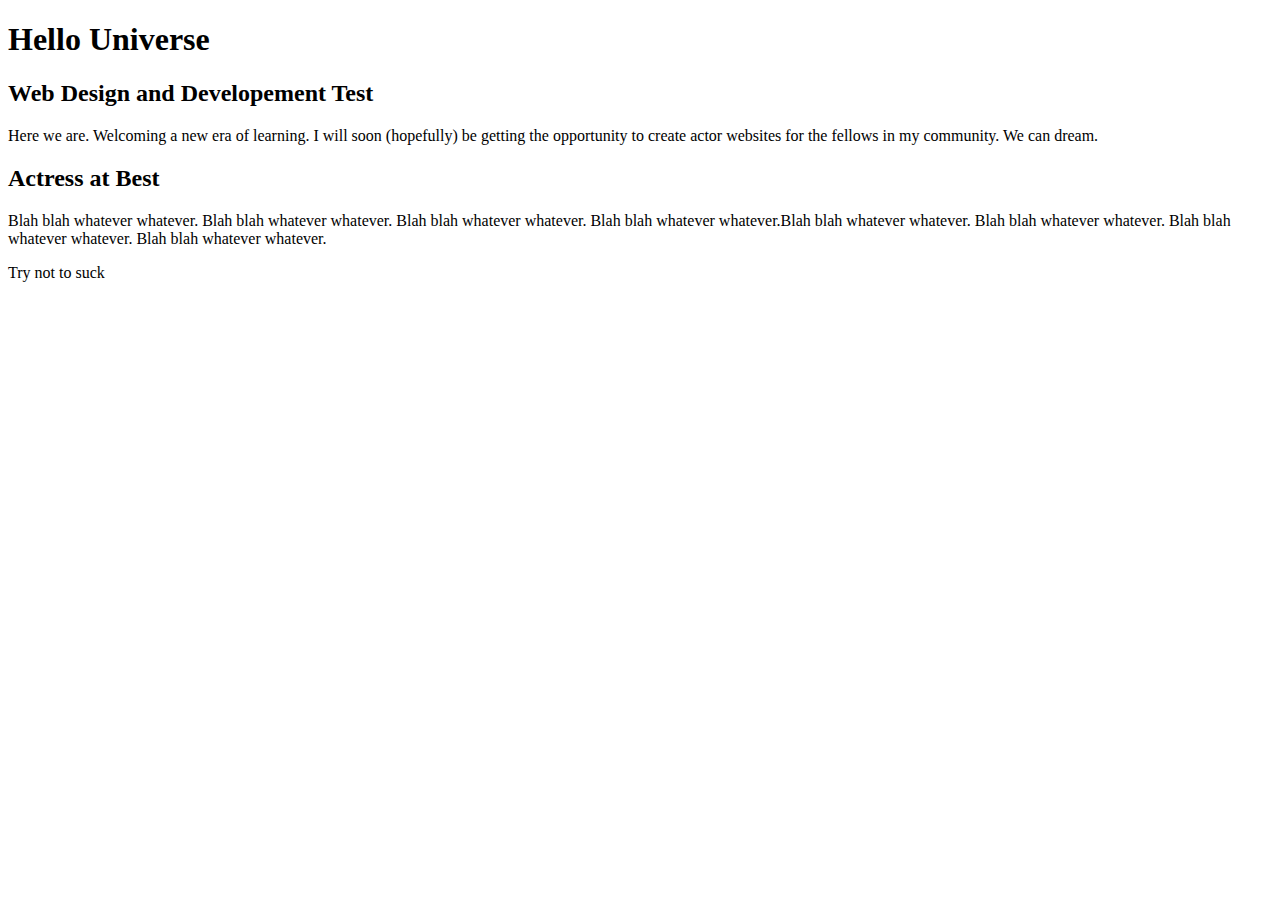
==== index.html @ 6312c84a "Create index.html" ====
<!DOCTYPE html>
<html>
<!--
Hi Fellow Coders - created June 6th, 2020
-->
<head>
 	<title>Maisie Brannon Merlock</title>
  <link href="stylemain.css" rel="stylesheet">
</head>
<body>
	<h1>Hello Universe</h1>
		<h2>Web Design and Developement Test</h2>
			<p>Here we are. Welcoming a new era of learning. I will soon (hopefully) be getting the opportunity to create actor websites for the fellows in my community. We can dream.</p>
		<h2>Actress at Best</h2>
			<p>Blah blah whatever whatever. Blah blah whatever whatever. Blah blah whatever whatever. Blah blah whatever whatever.Blah blah whatever whatever. Blah blah whatever whatever. Blah blah whatever whatever. Blah blah whatever whatever.</p>
</body>
<footer>Try not to suck</footer>
</html>
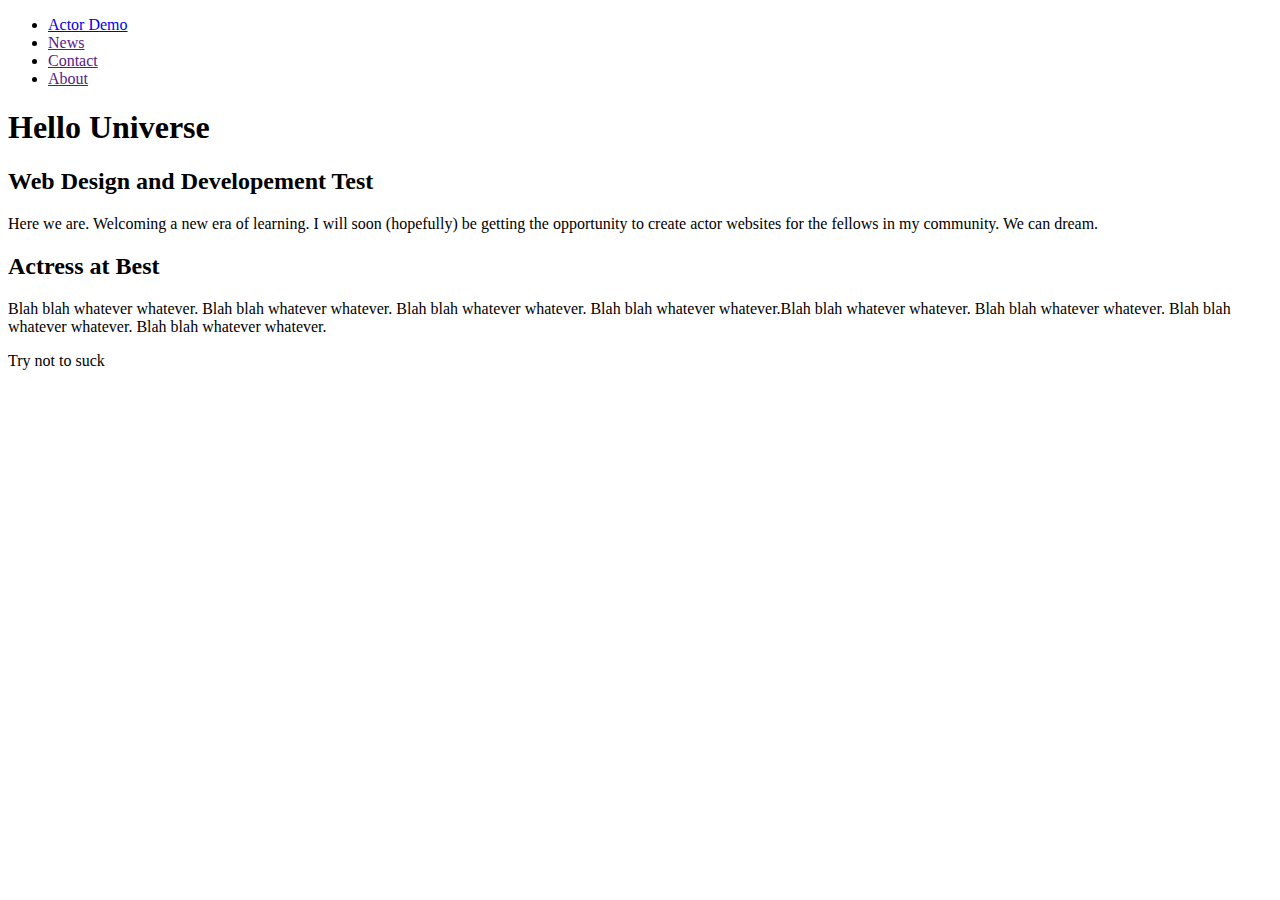
==== commit 0acc5858: "New Actor Page" ====
--- a/index.html
+++ b/index.html
@@ -8,6 +8,12 @@
   <link href="stylemain.css" rel="stylesheet">
 </head>
 <body>
+	<ul>
+		<li><a href="actordemo.html">Actor Demo</a></li>
+		<li><a href="">News</a></li>
+		<li><a href="">Contact</a></li>
+		<li><a href="">About</a></li>
+	  </ul>
 	<h1>Hello Universe</h1>
 		<h2>Web Design and Developement Test</h2>
 			<p>Here we are. Welcoming a new era of learning. I will soon (hopefully) be getting the opportunity to create actor websites for the fellows in my community. We can dream.</p>
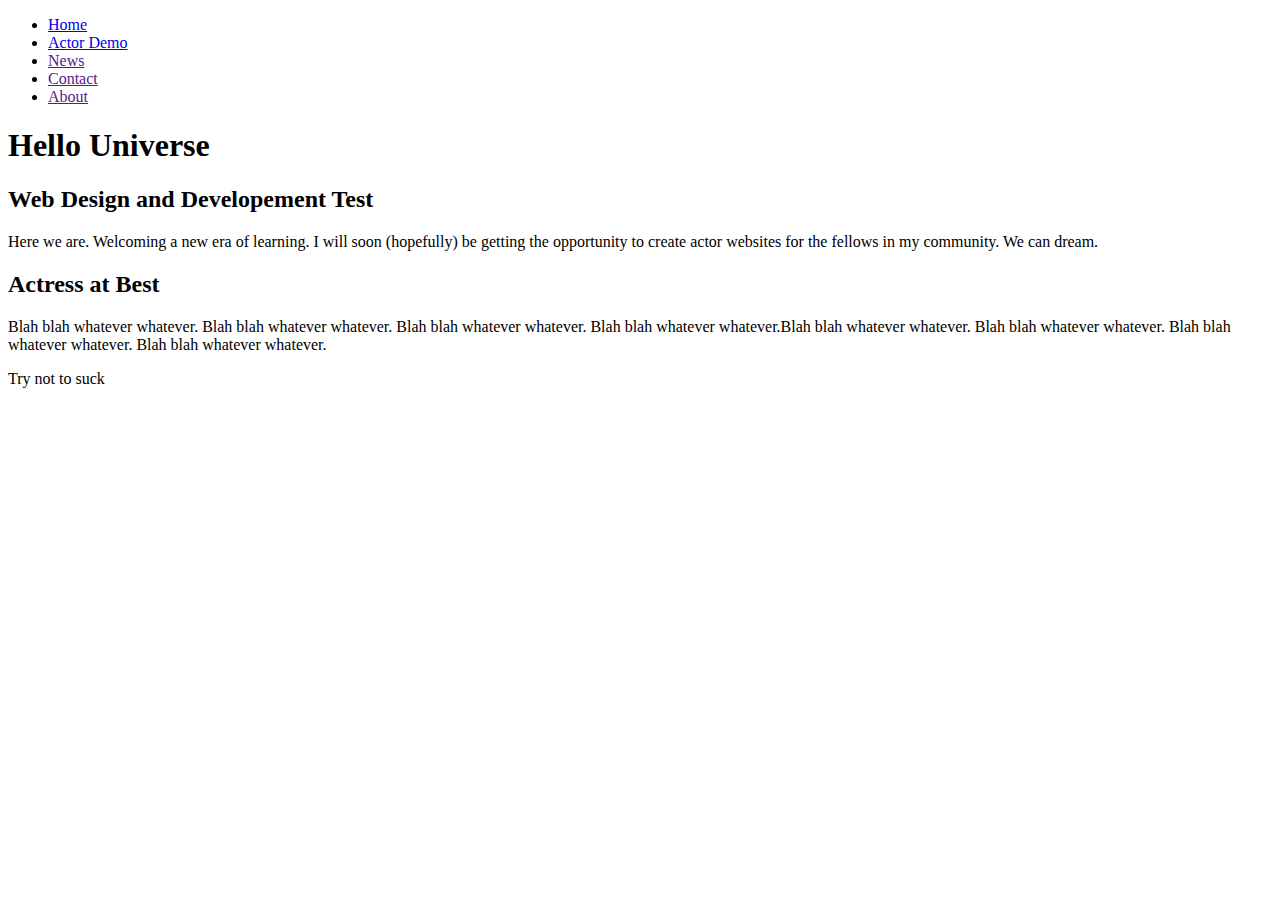
==== commit cccaea9a: "Update menu" ====
--- a/index.html
+++ b/index.html
@@ -9,6 +9,7 @@
 </head>
 <body>
 	<ul>
+		<li><a href="index.html">Home</a></li>
 		<li><a href="actordemo.html">Actor Demo</a></li>
 		<li><a href="">News</a></li>
 		<li><a href="">Contact</a></li>
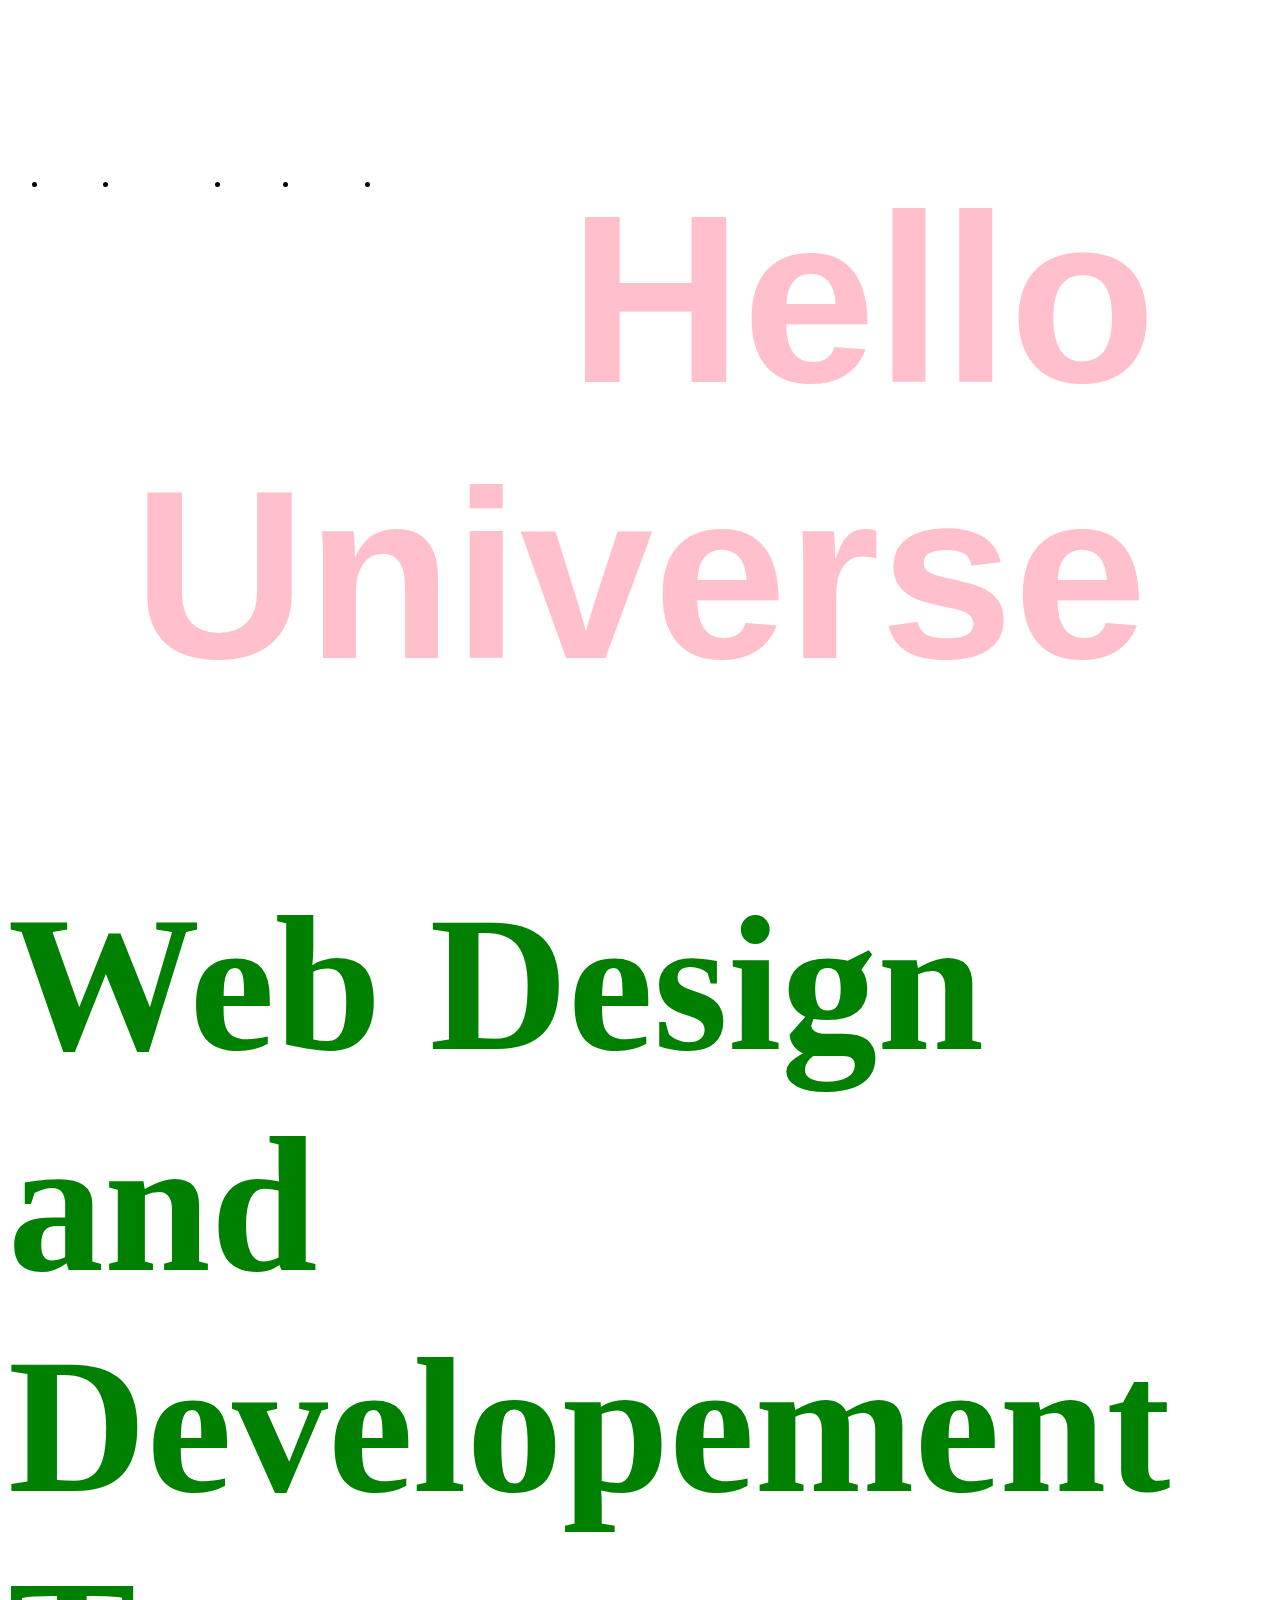
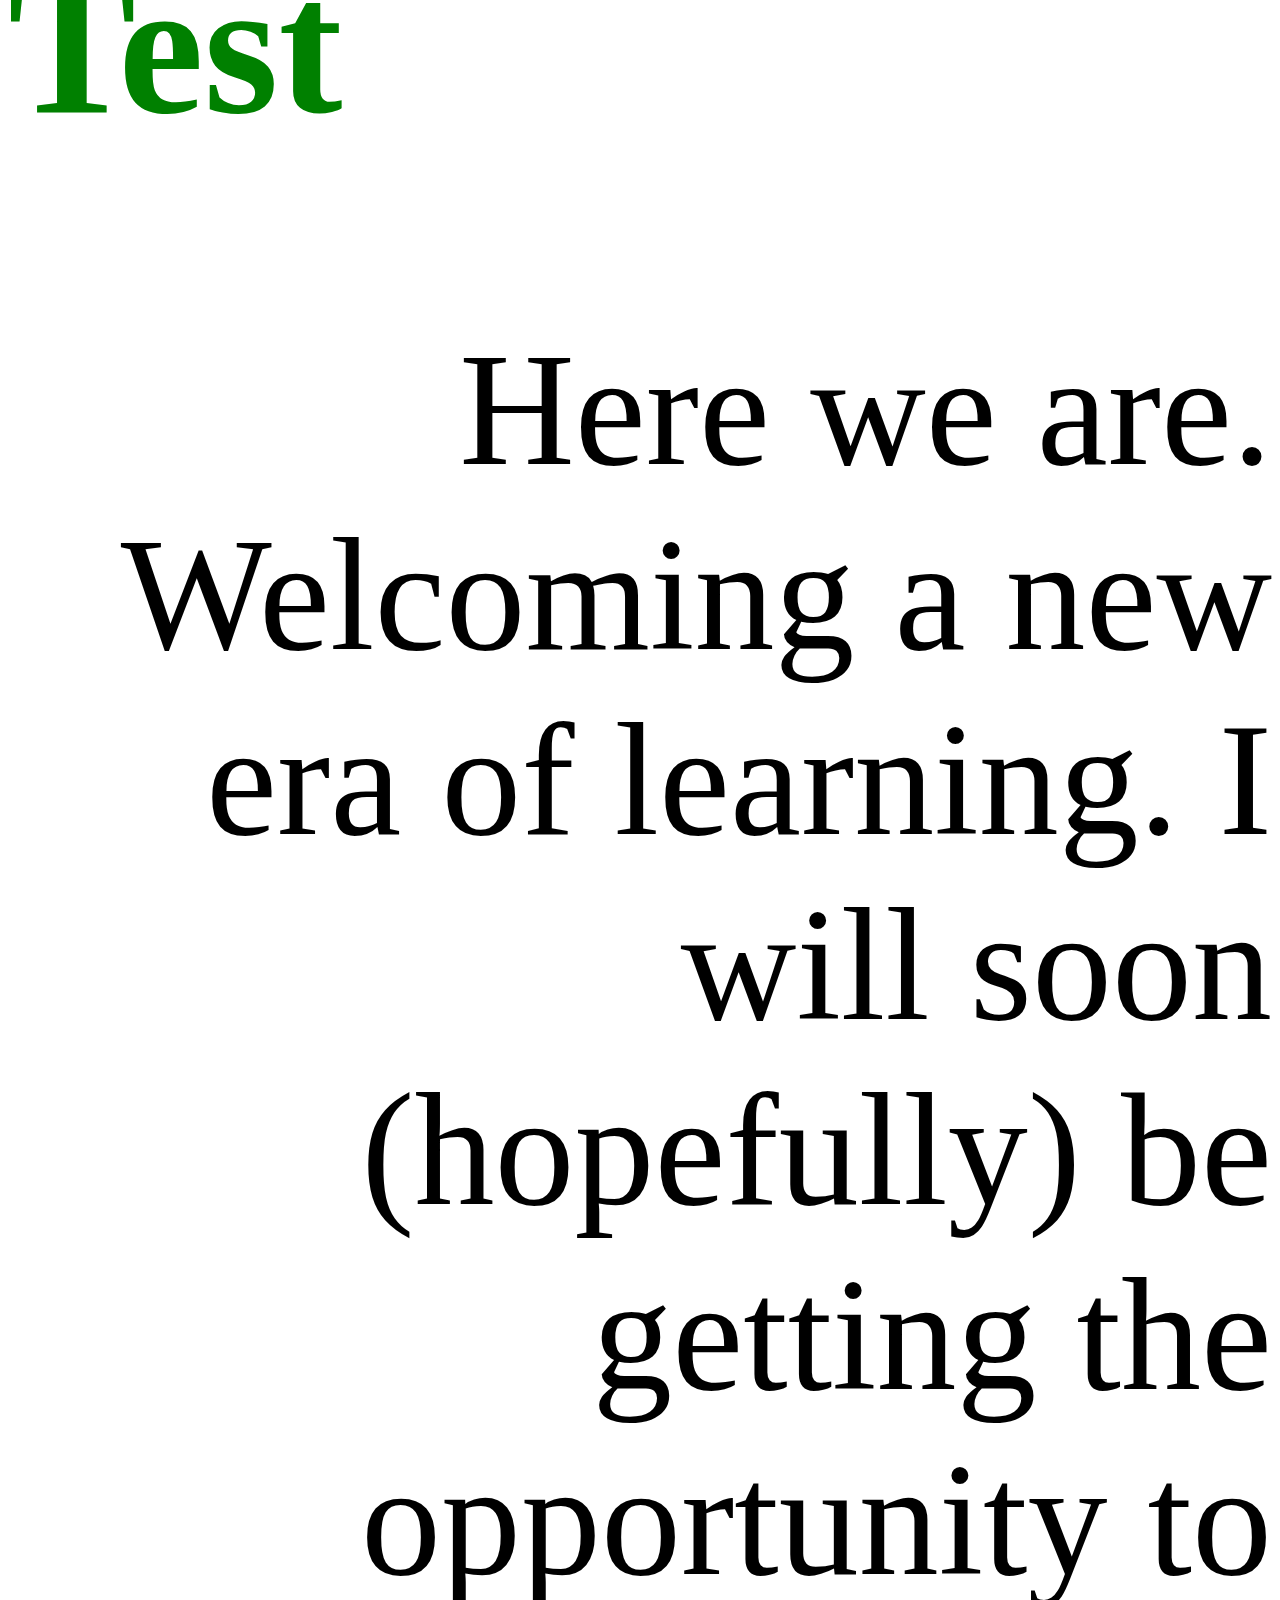
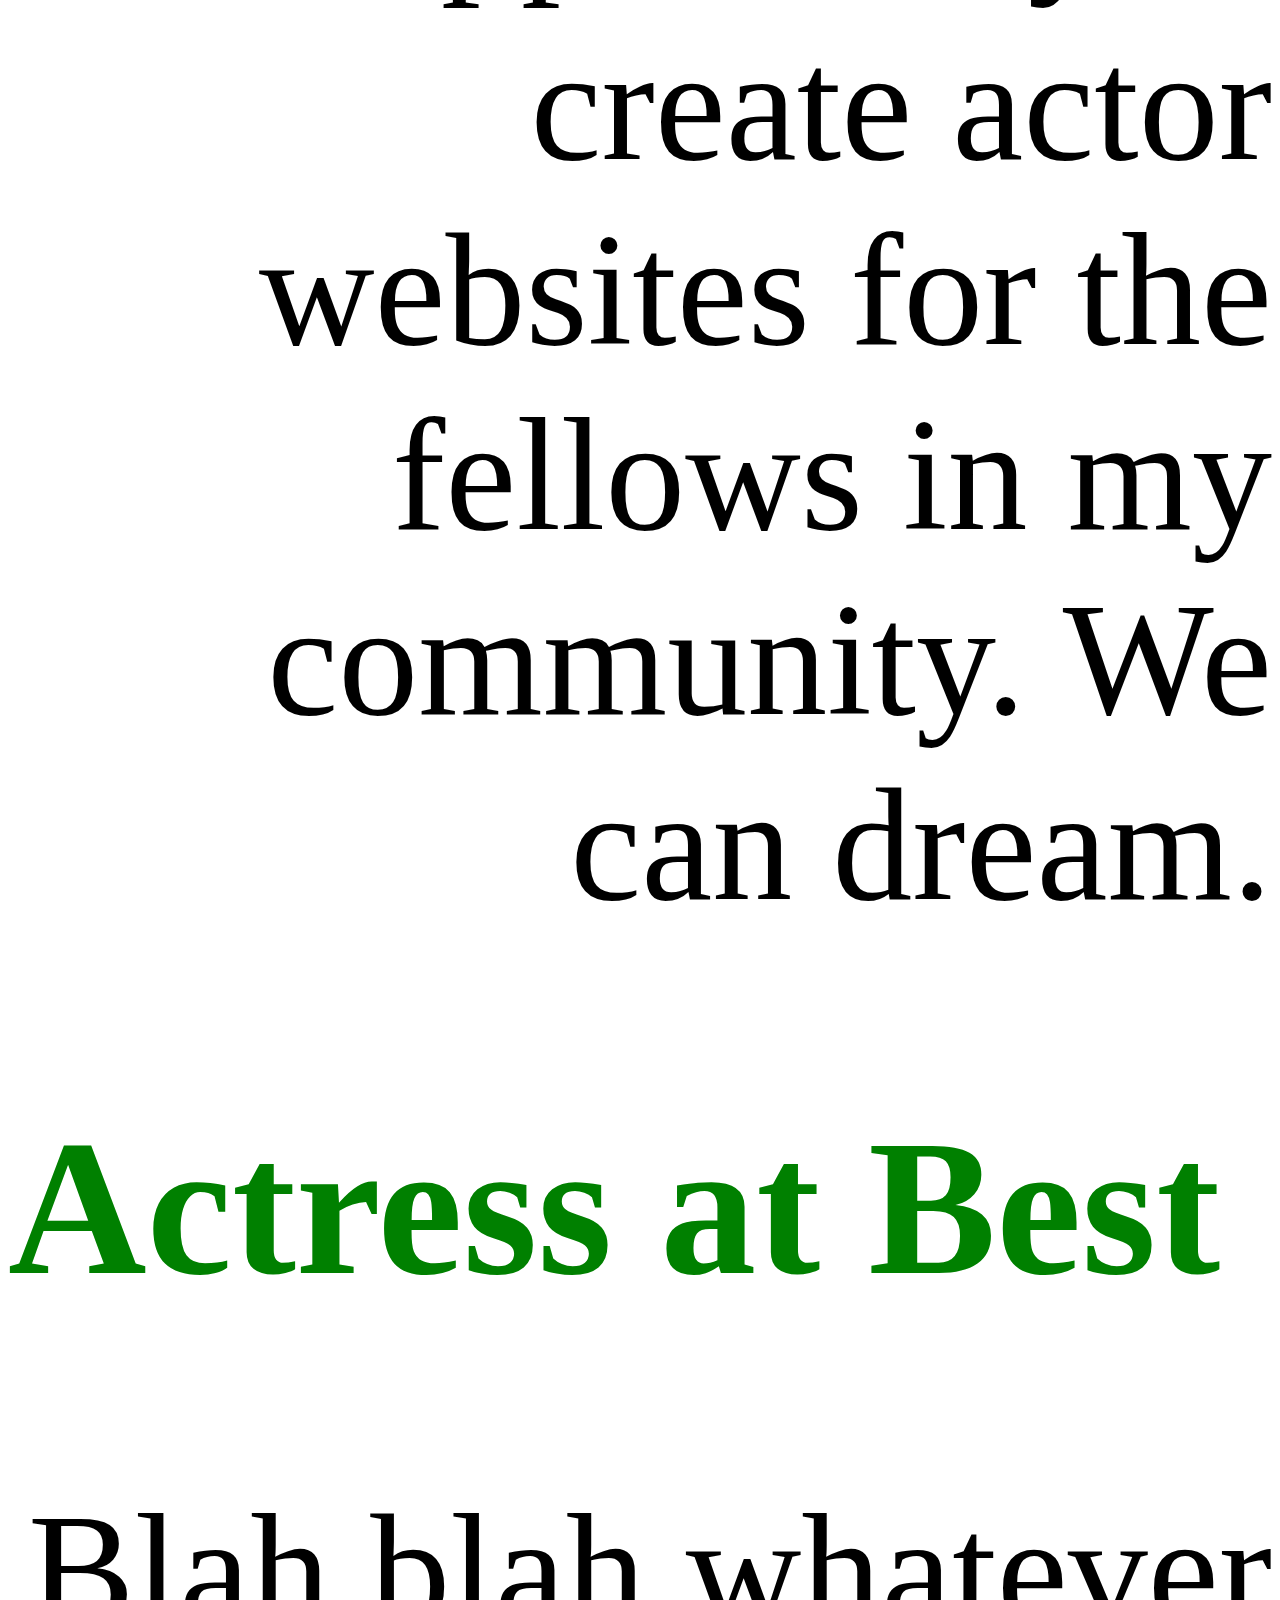
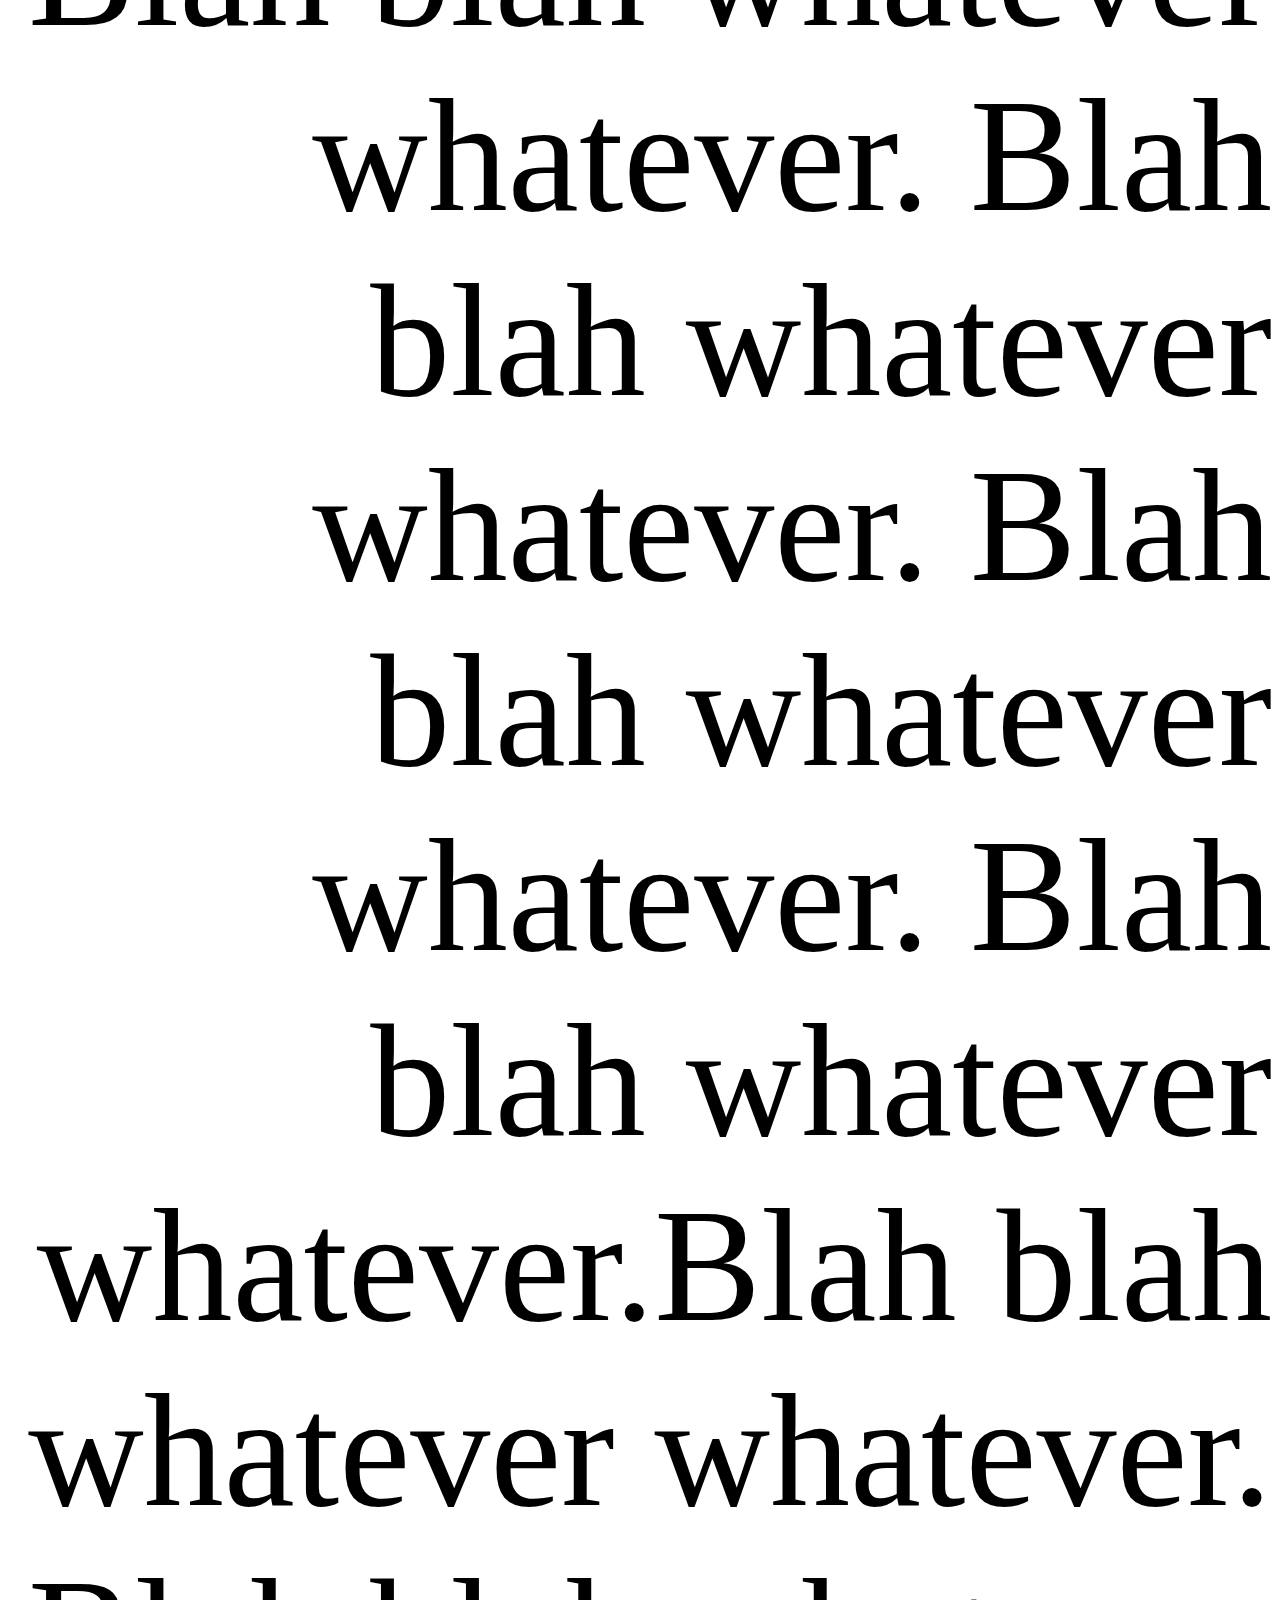
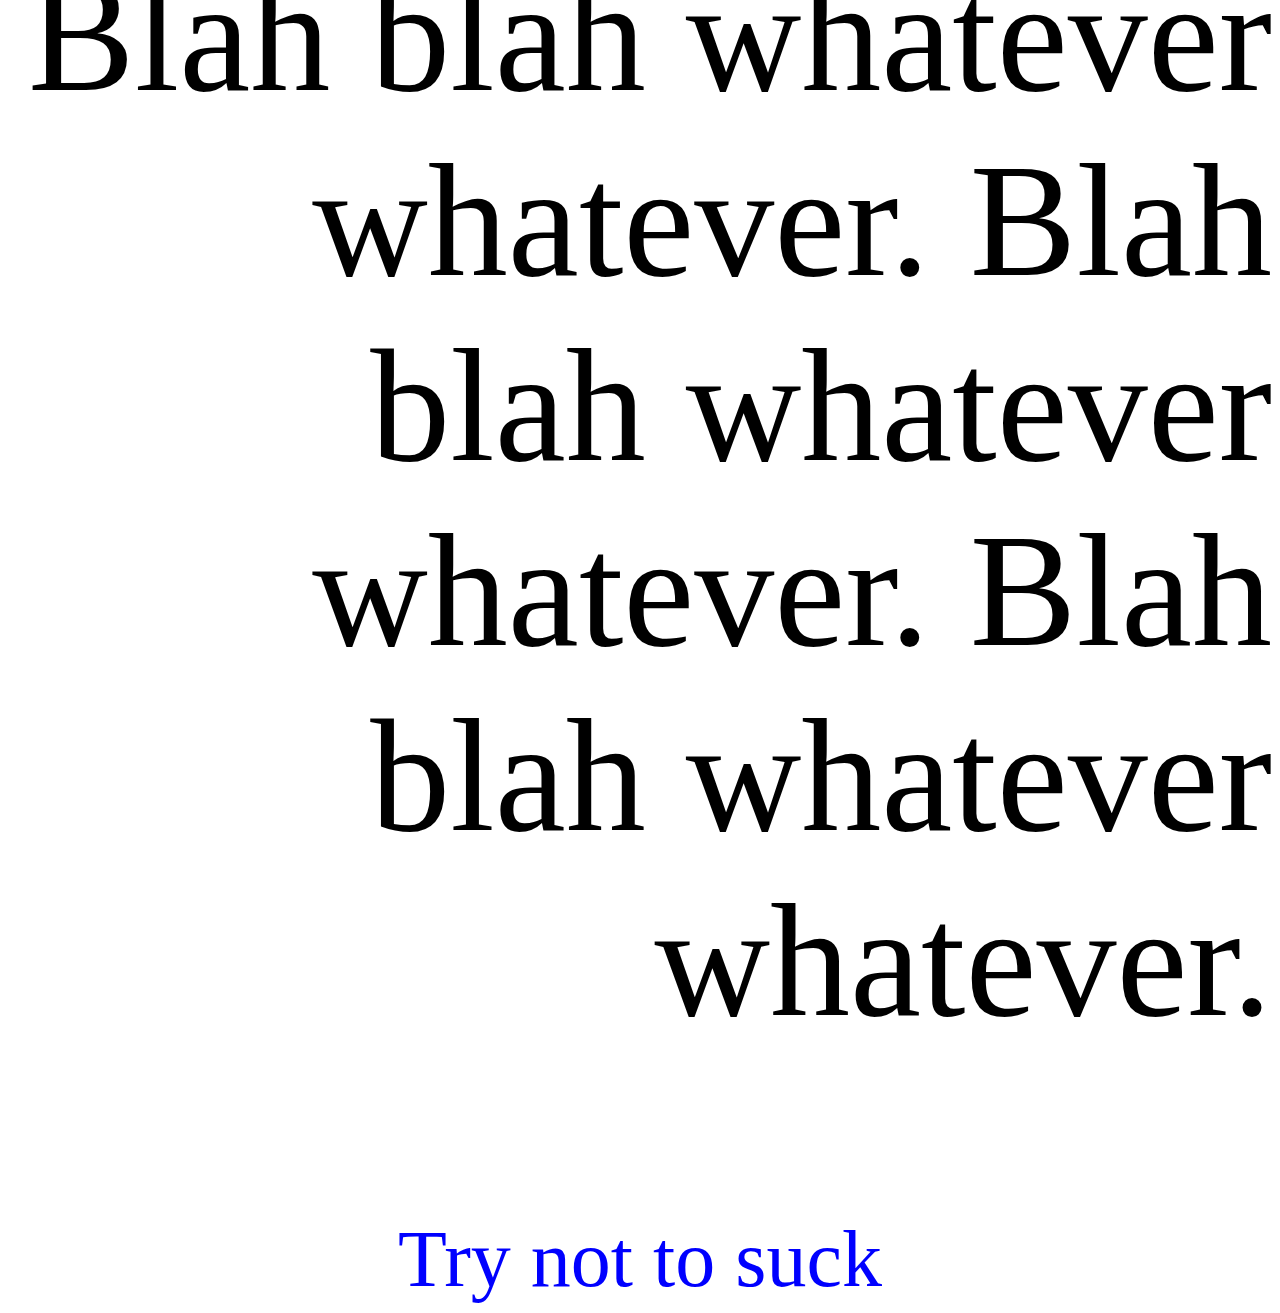
==== commit 753e91b4: "Using HTML Style on Home Page" ====
--- a/index.html
+++ b/index.html
@@ -3,6 +3,61 @@
 <!--
 Hi Fellow Coders - created June 6th, 2020
 -->
+<style>
+	<style>
+  ul {
+    list-style-type: none;
+    margin: 0;
+    padding: 0;
+    overflow: hidden;
+    background-color: #333;
+  }
+  
+  li {
+    float: left;
+  }
+  
+  li a {
+    display: block;
+    color: white;
+    text-align: center;
+    padding: 14px 16px;
+    text-decoration: none;
+  }
+  
+  li a:hover {
+	background-color: #111;
+  }
+	title {
+    font-size: 20em;
+    color: orange;
+    font-family: cursive;
+  }
+  h1 {
+    text-align: center;
+    color: pink;
+    font-size: 15em;
+    font-family: sans-serif;
+    font-weight: bold;
+  }
+  h2 {
+    color: green;
+    font-size: 12em;
+    font-family: fantasy;
+  }
+  p {
+    color: black;
+    font-size: 10em;
+    font-family: serif;
+    text-align: right;
+  }
+  footer {
+    text-align: center;
+    font-size: 5em;
+    color: blue;
+  
+  }
+</style>
 <head>
  	<title>Maisie Brannon Merlock</title>
   <link href="stylemain.css" rel="stylesheet">
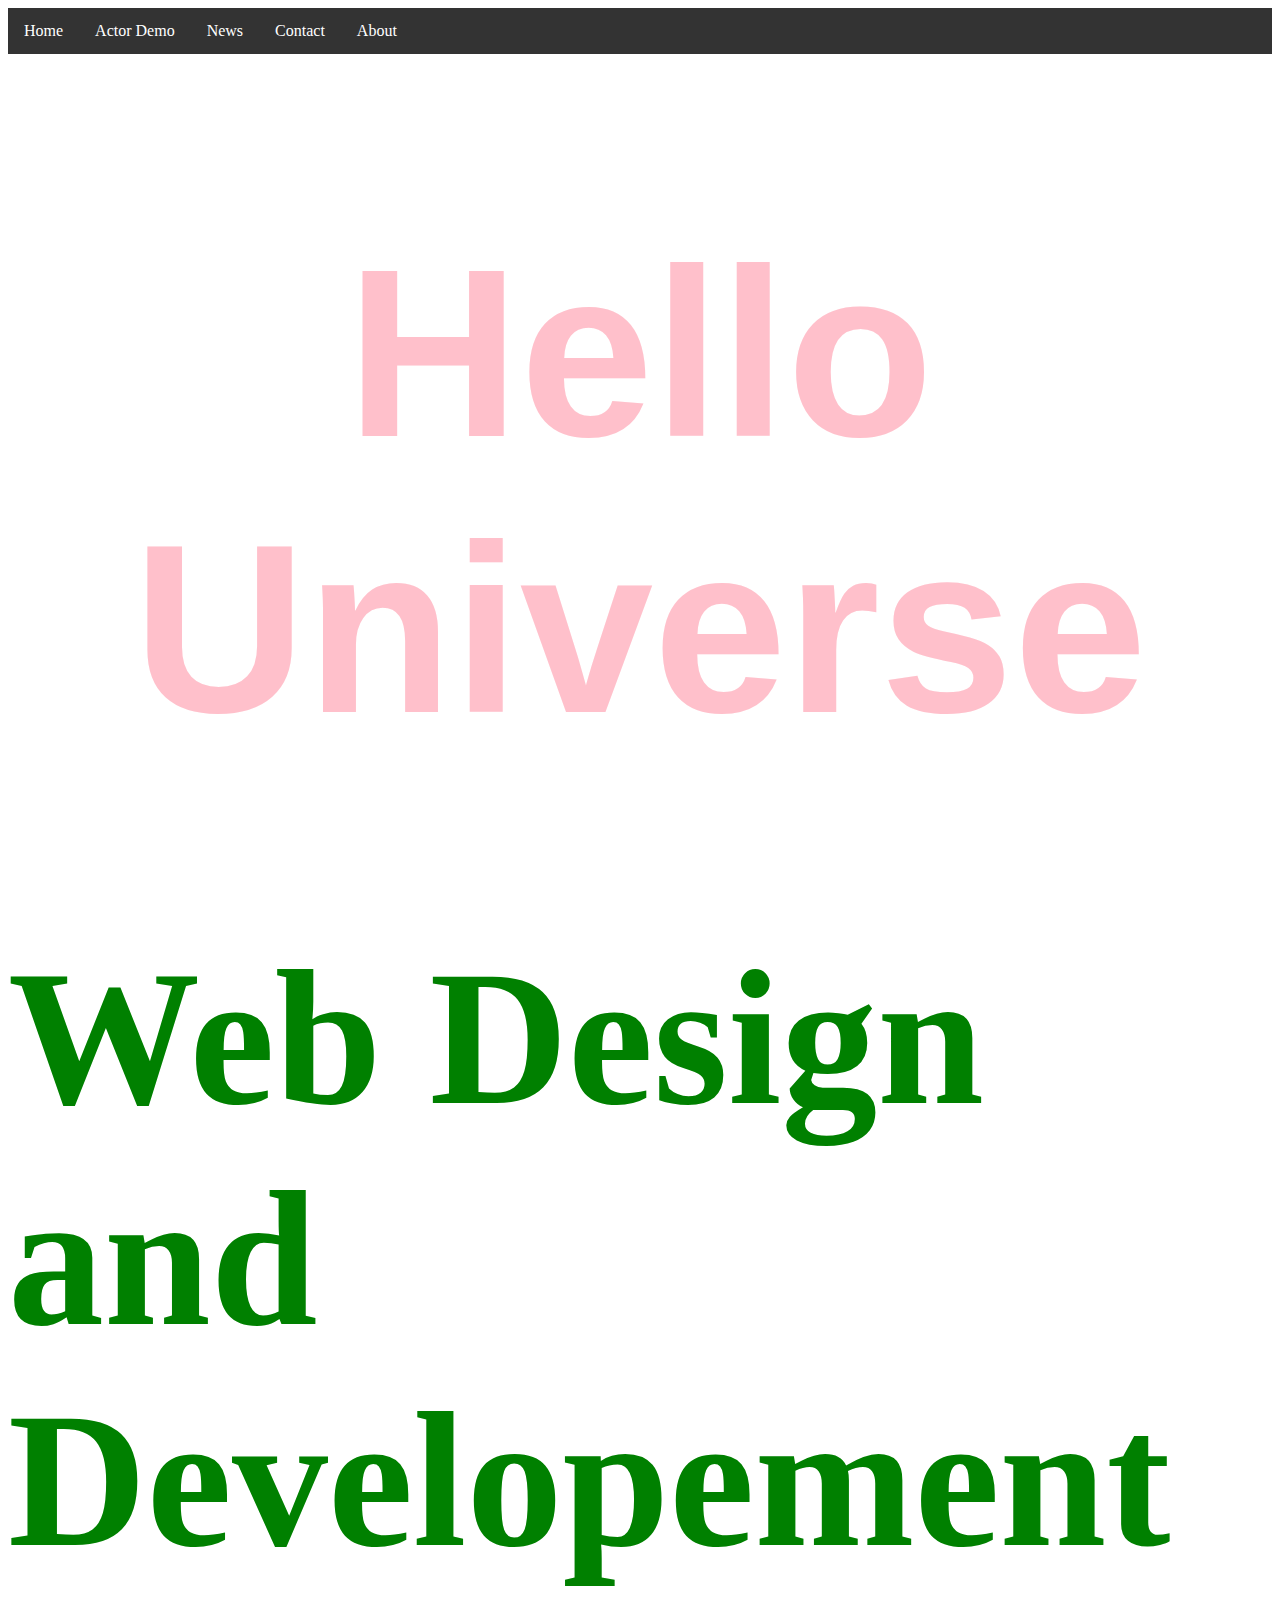
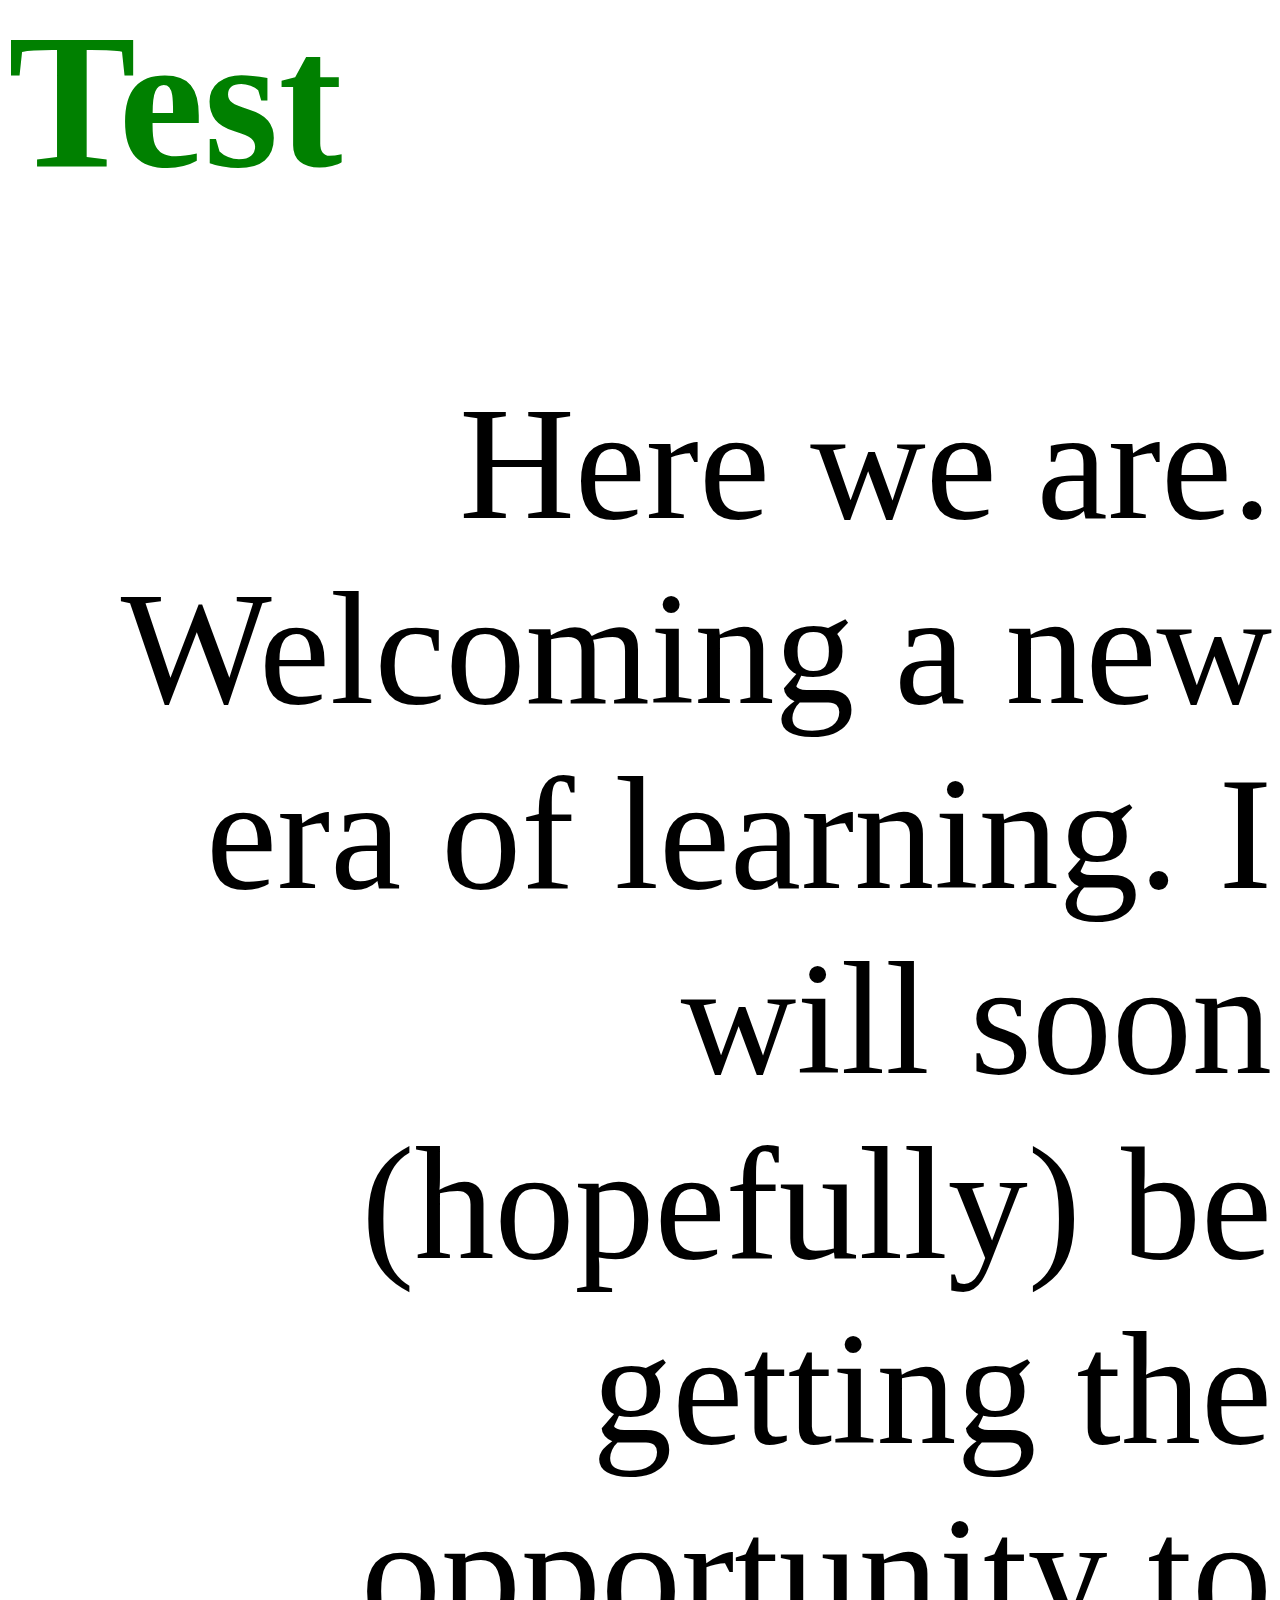
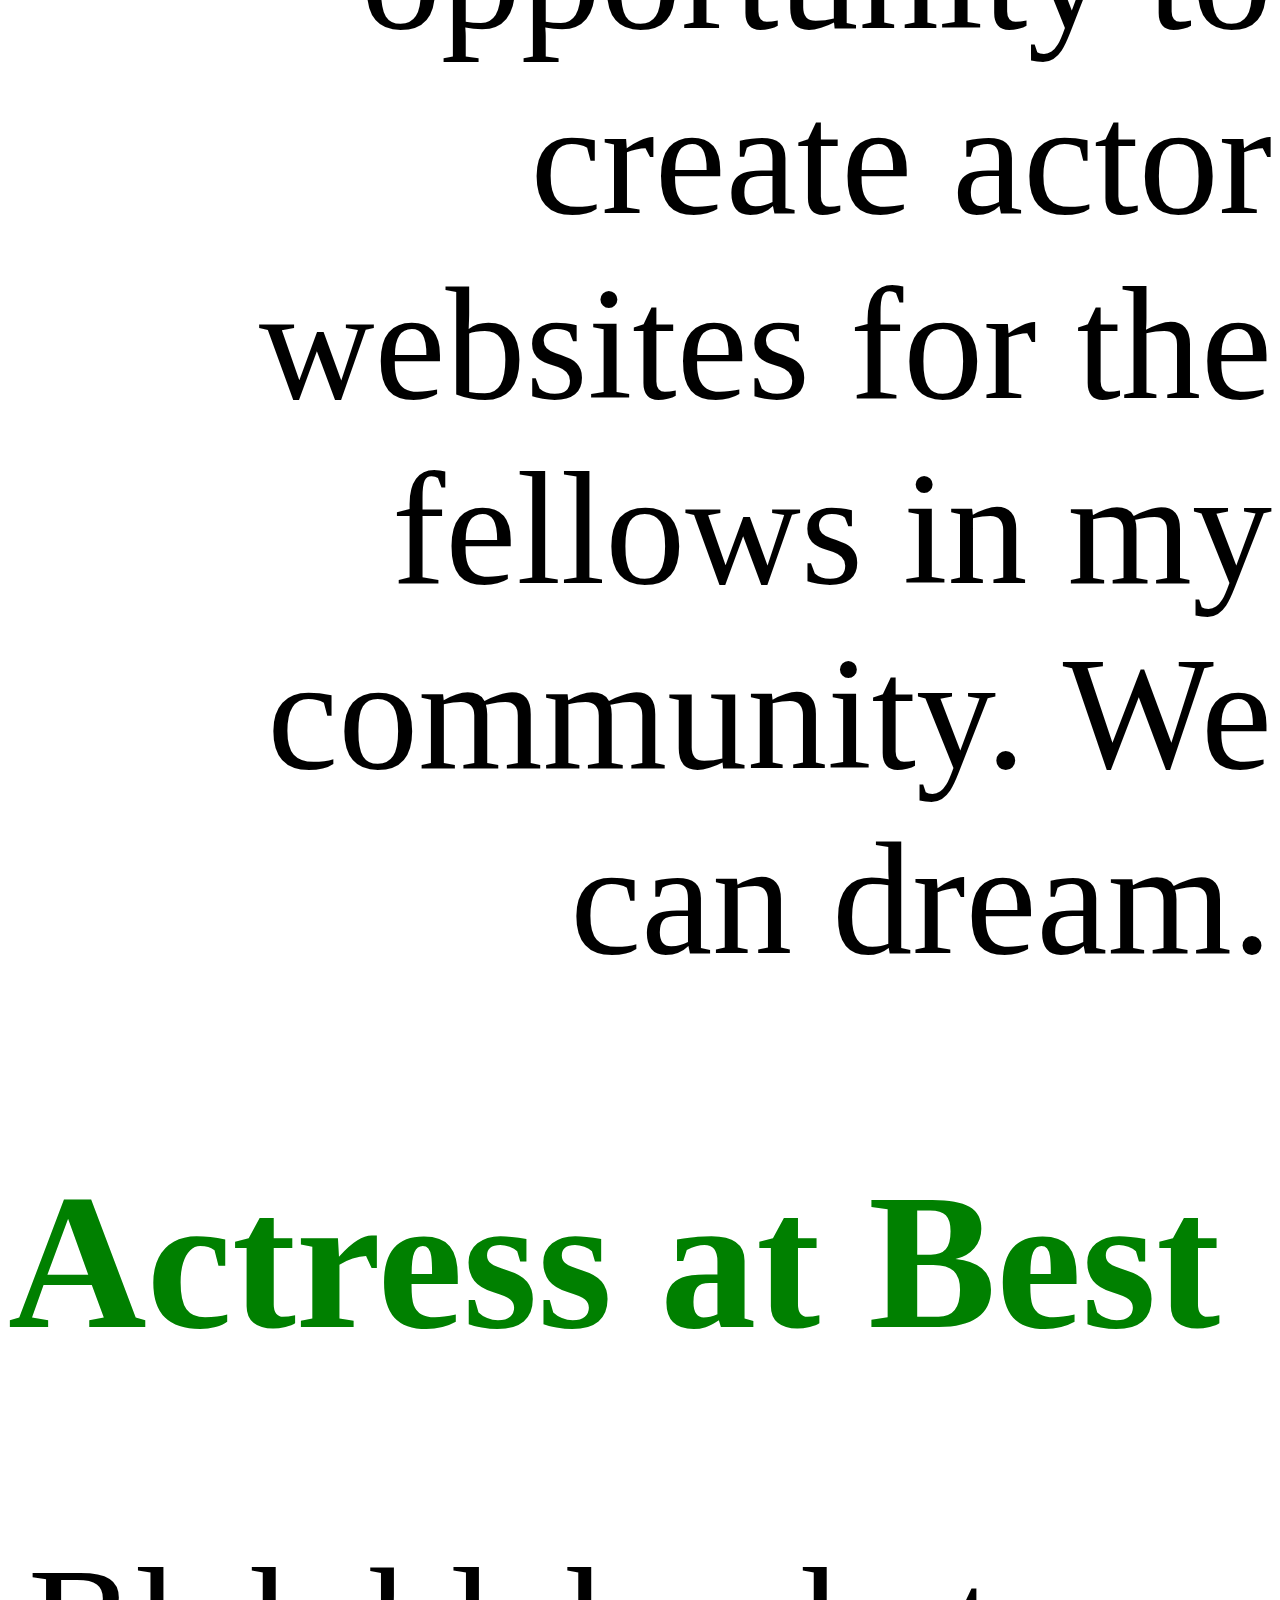
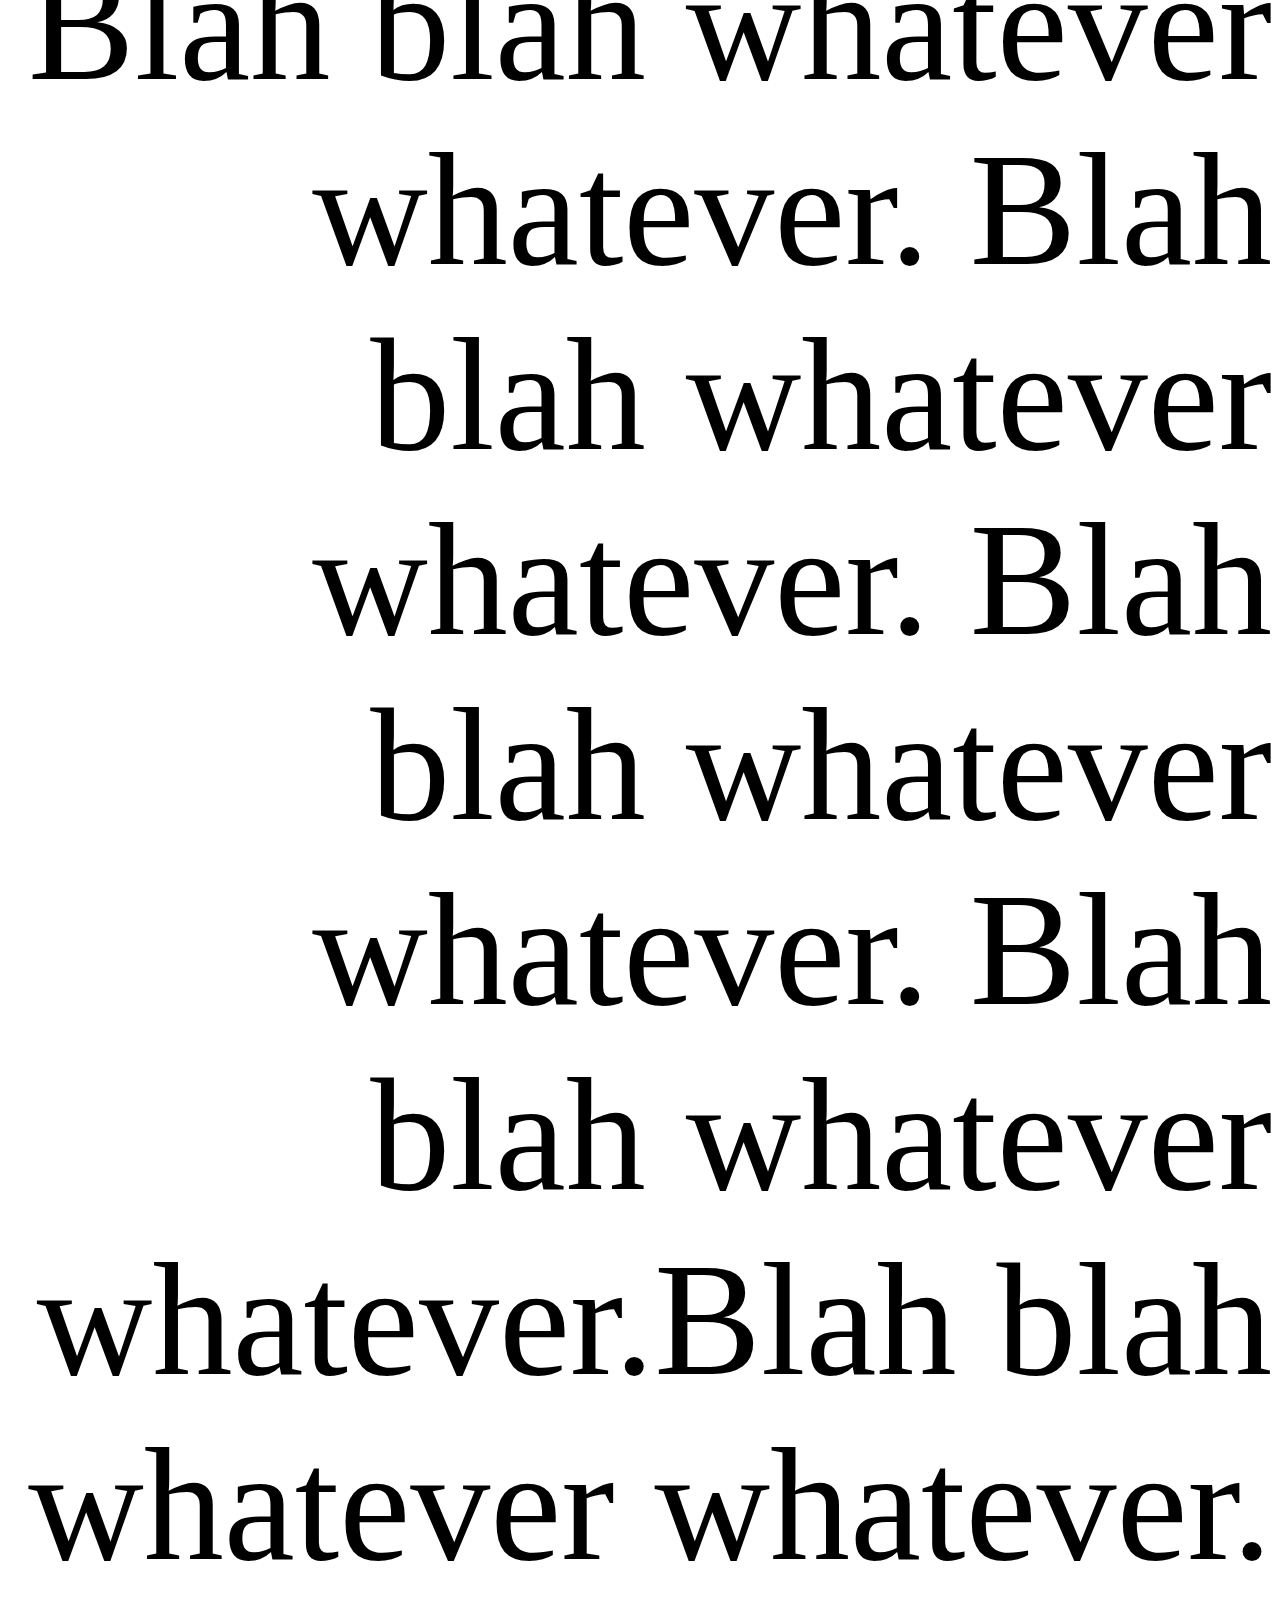
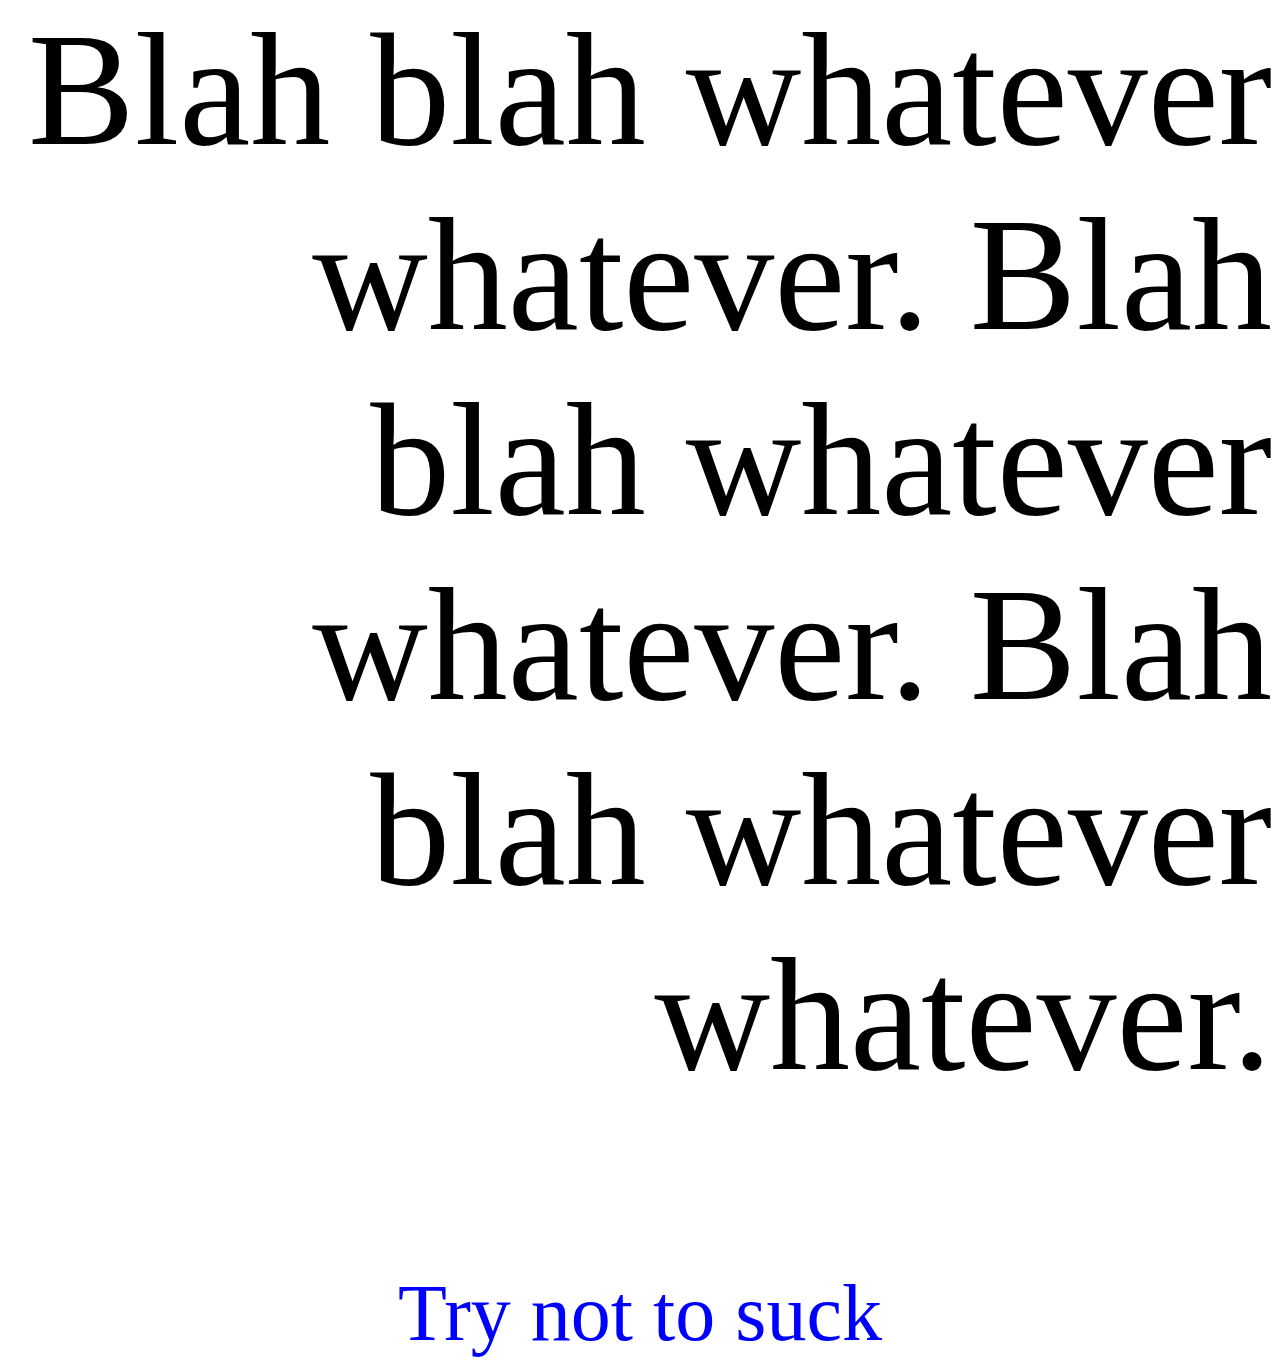
==== commit 733aed92: "css fix" ====
--- a/index.html
+++ b/index.html
@@ -3,64 +3,10 @@
 <!--
 Hi Fellow Coders - created June 6th, 2020
 -->
-<style>
-	<style>
-  ul {
-    list-style-type: none;
-    margin: 0;
-    padding: 0;
-    overflow: hidden;
-    background-color: #333;
-  }
-  
-  li {
-    float: left;
-  }
-  
-  li a {
-    display: block;
-    color: white;
-    text-align: center;
-    padding: 14px 16px;
-    text-decoration: none;
-  }
-  
-  li a:hover {
-	background-color: #111;
-  }
-	title {
-    font-size: 20em;
-    color: orange;
-    font-family: cursive;
-  }
-  h1 {
-    text-align: center;
-    color: pink;
-    font-size: 15em;
-    font-family: sans-serif;
-    font-weight: bold;
-  }
-  h2 {
-    color: green;
-    font-size: 12em;
-    font-family: fantasy;
-  }
-  p {
-    color: black;
-    font-size: 10em;
-    font-family: serif;
-    text-align: right;
-  }
-  footer {
-    text-align: center;
-    font-size: 5em;
-    color: blue;
-  
-  }
-</style>
+
 <head>
  	<title>Maisie Brannon Merlock</title>
-  <link href="stylemain.css" rel="stylesheet">
+  <link href="styles.css" rel="stylesheet">
 </head>
 <body>
 	<ul>
--- a/styles.css
+++ b/styles.css
@@ -0,0 +1,52 @@
+title {
+    font-size: 20em;
+    color: orange;
+    font-family: cursive;
+  }
+  h1 {
+    text-align: center;
+    color: pink;
+    font-size: 15em;
+    font-family: sans-serif;
+    font-weight: bold;
+  }
+  h2 {
+    color: green;
+    font-size: 12em;
+    font-family: fantasy;
+  }
+  p {
+    color: black;
+    font-size: 10em;
+    font-family: serif;
+    text-align: right;
+  }
+  footer {
+    text-align: center;
+    font-size: 5em;
+    color: blue;
+  
+  }
+  ul {
+    list-style-type: none;
+    margin: 0;
+    padding: 0;
+    overflow: hidden;
+    background-color: #333;
+  }
+  
+  li {
+    float: left;
+  }
+  
+  li a {
+    display: block;
+    color: white;
+    text-align: center;
+    padding: 14px 16px;
+    text-decoration: none;
+  }
+  
+  li a:hover {
+  background-color: #111;
+  }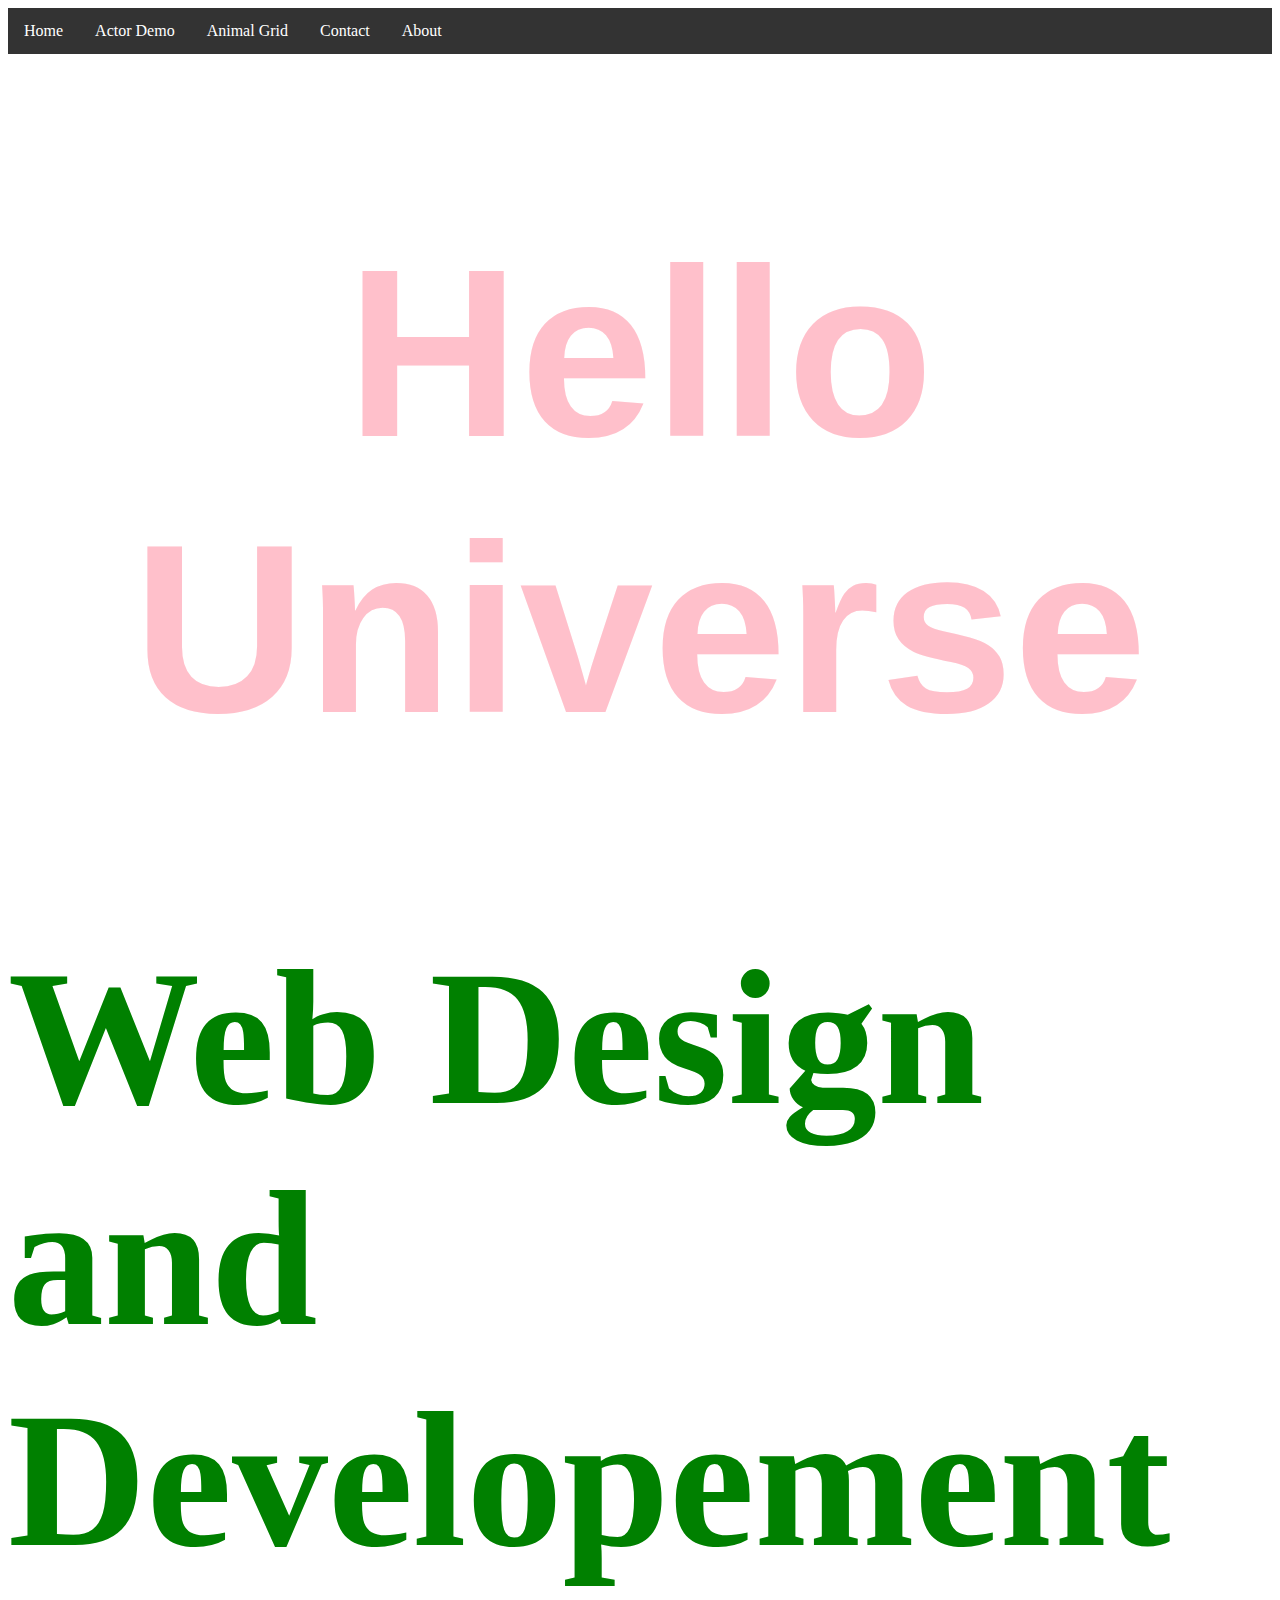
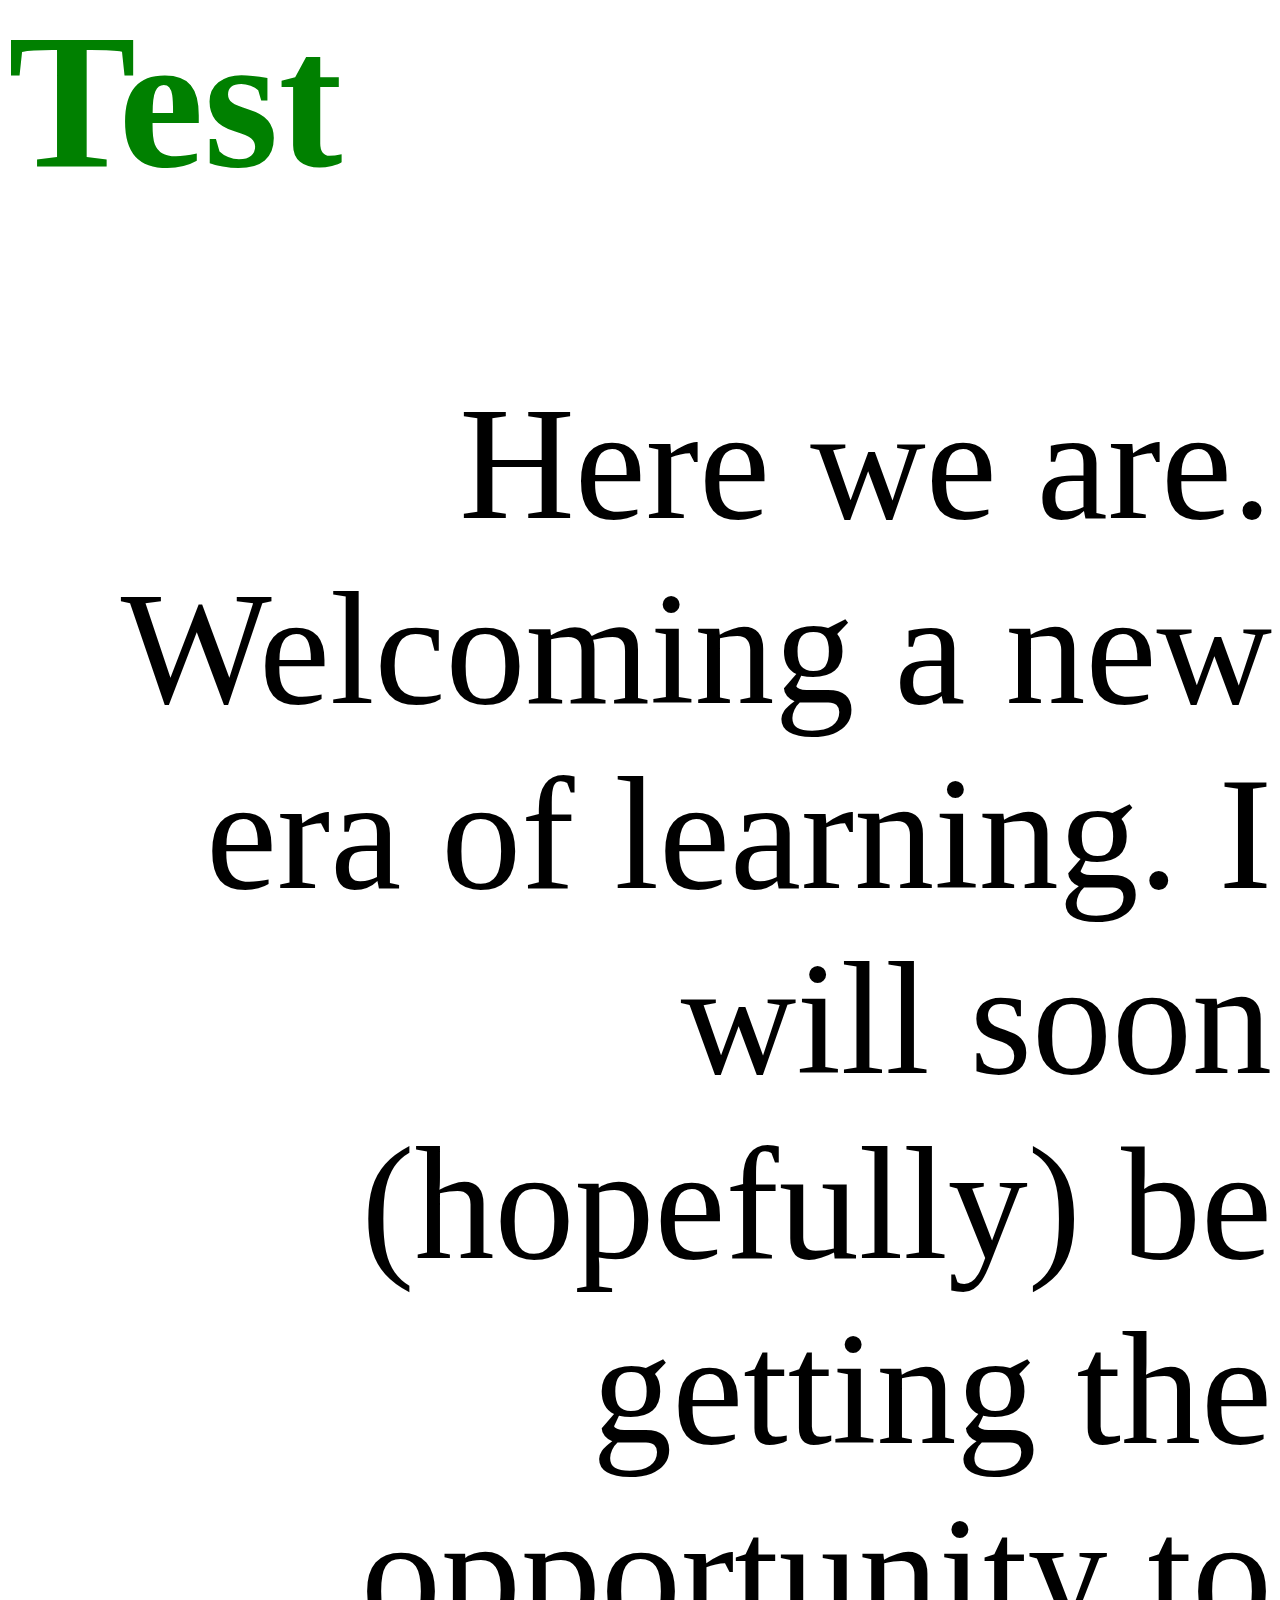
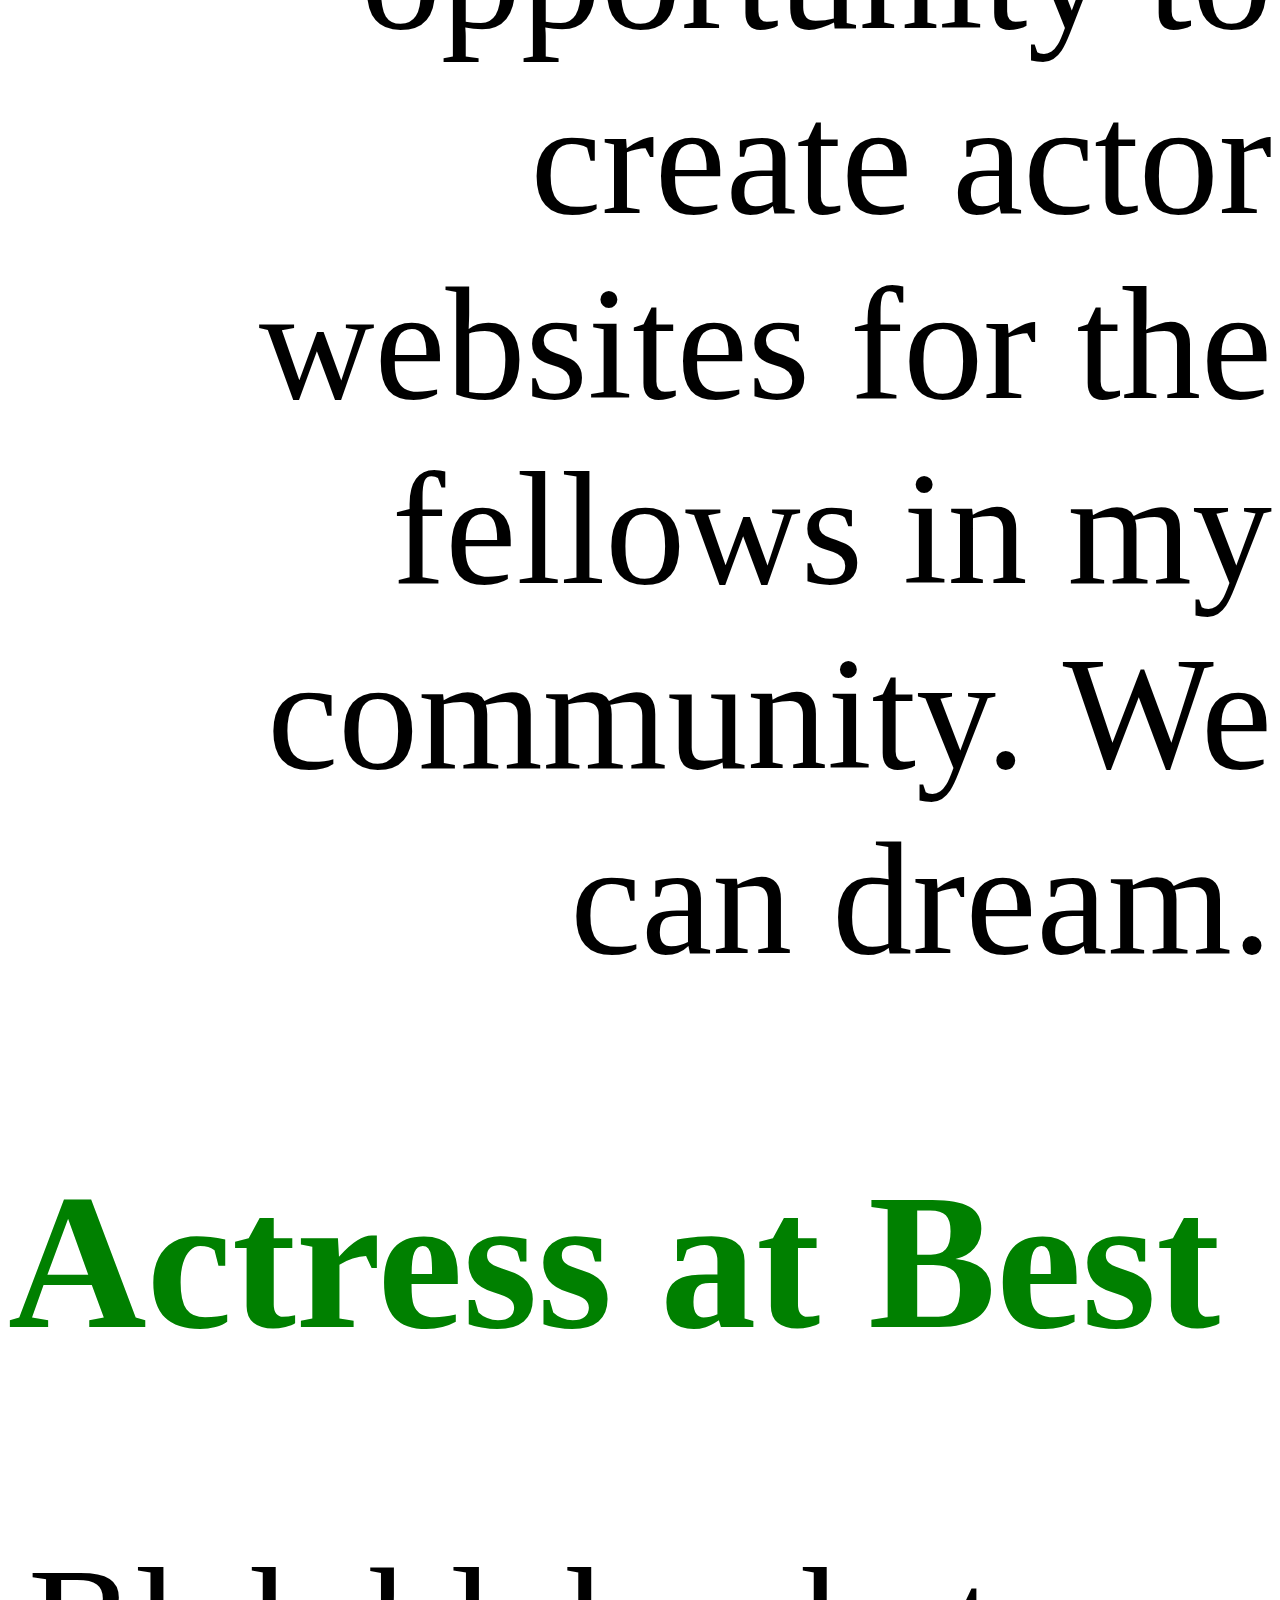
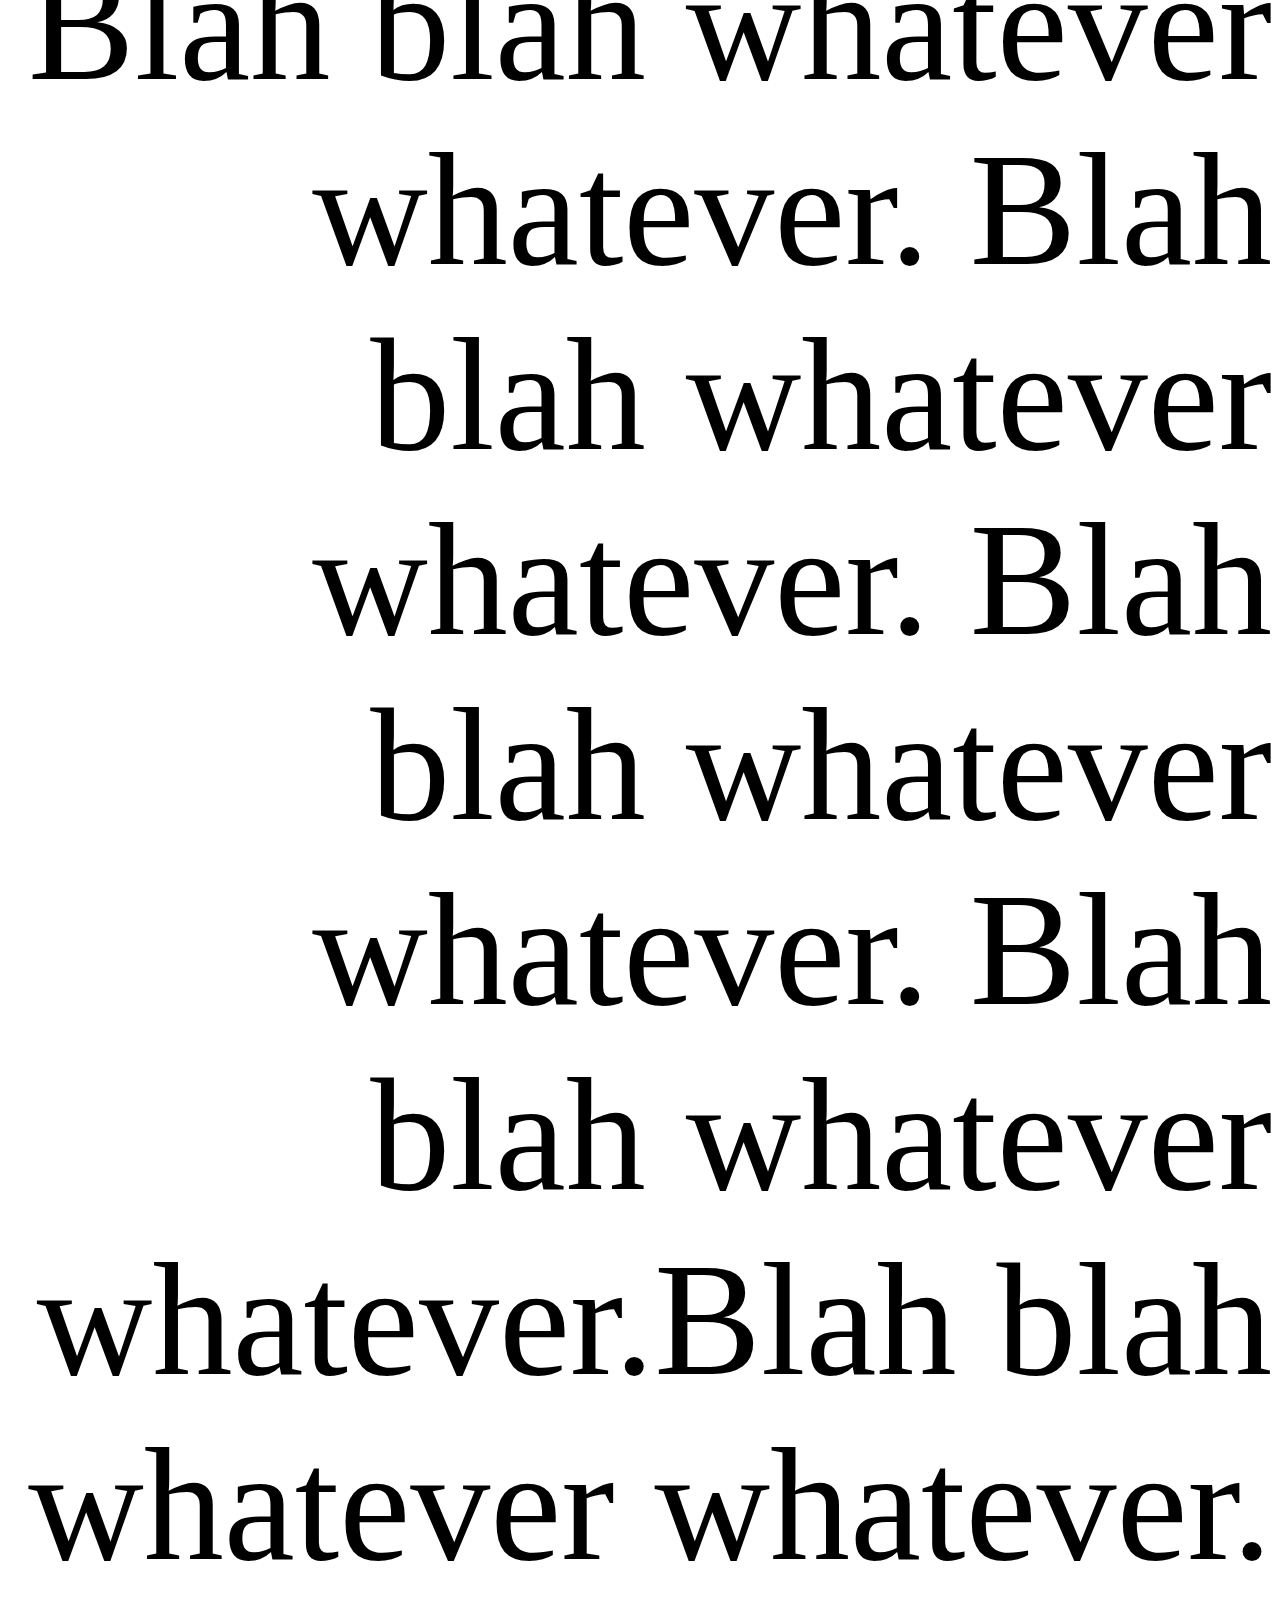
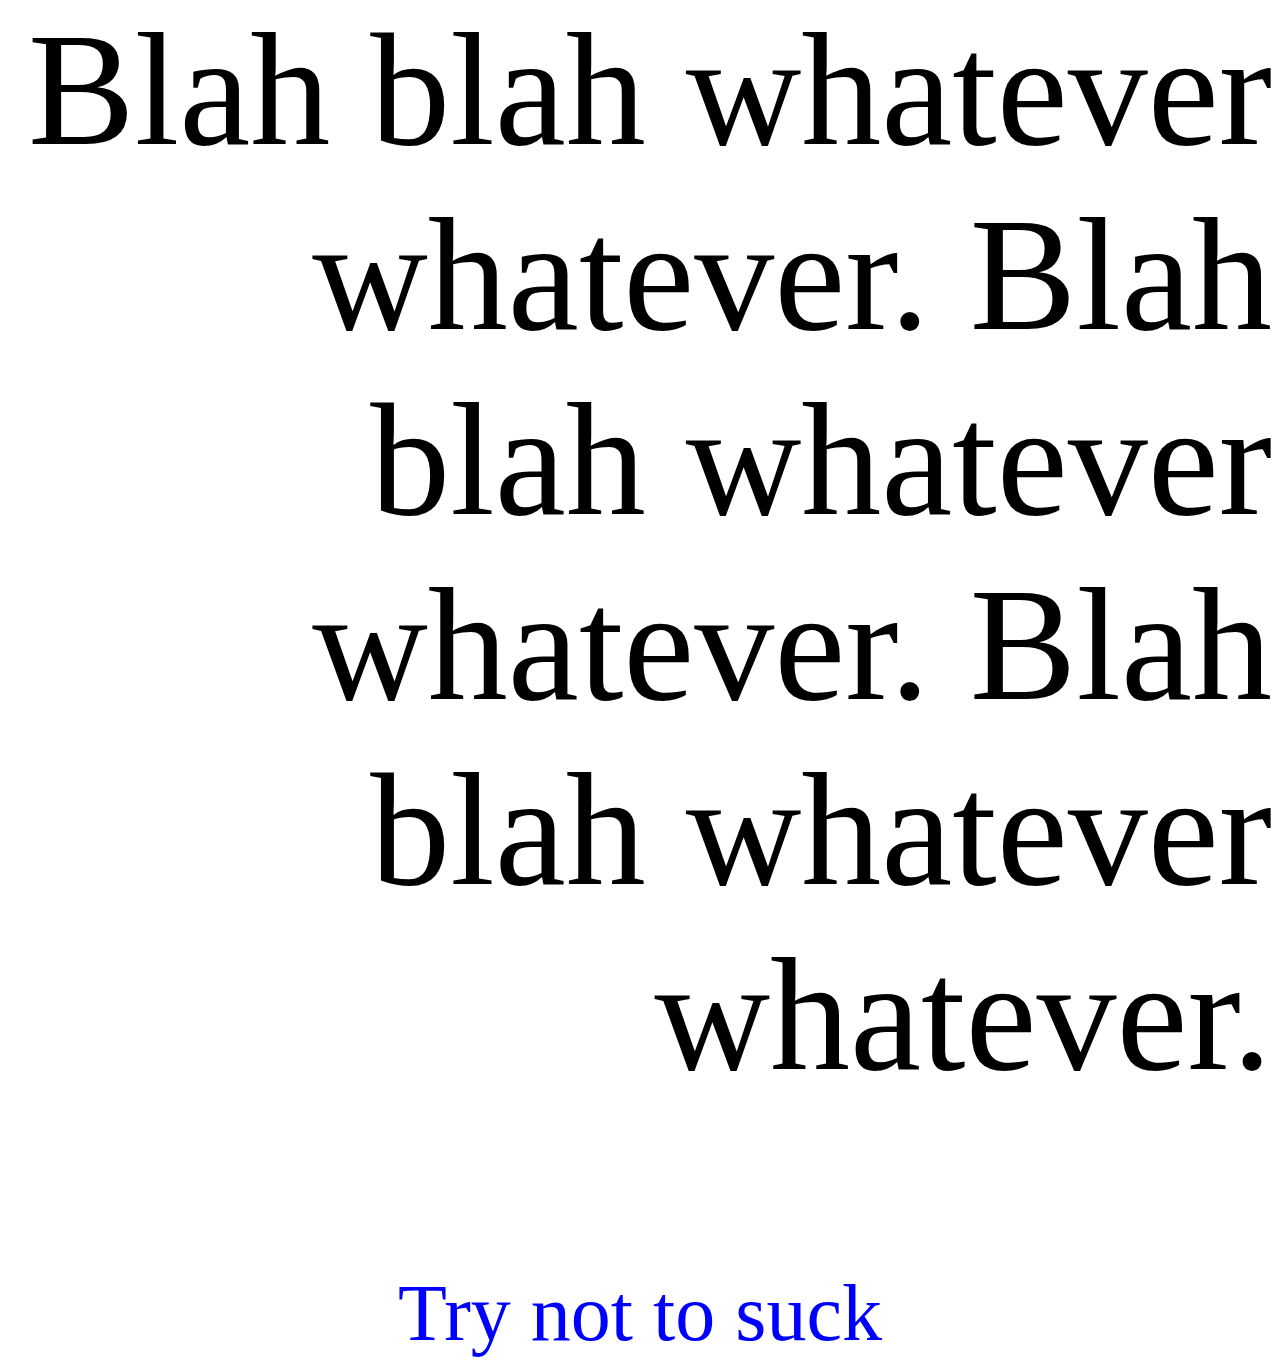
==== commit bbcc854d: "Attach Animal to Bar" ====
--- a/index.html
+++ b/index.html
@@ -12,7 +12,7 @@
 	<ul>
 		<li><a href="index.html">Home</a></li>
 		<li><a href="actordemo.html">Actor Demo</a></li>
-		<li><a href="">News</a></li>
+		<li><a href="AnimalPic.html">Animal Grid</a></li>
 		<li><a href="">Contact</a></li>
 		<li><a href="">About</a></li>
 	  </ul>
